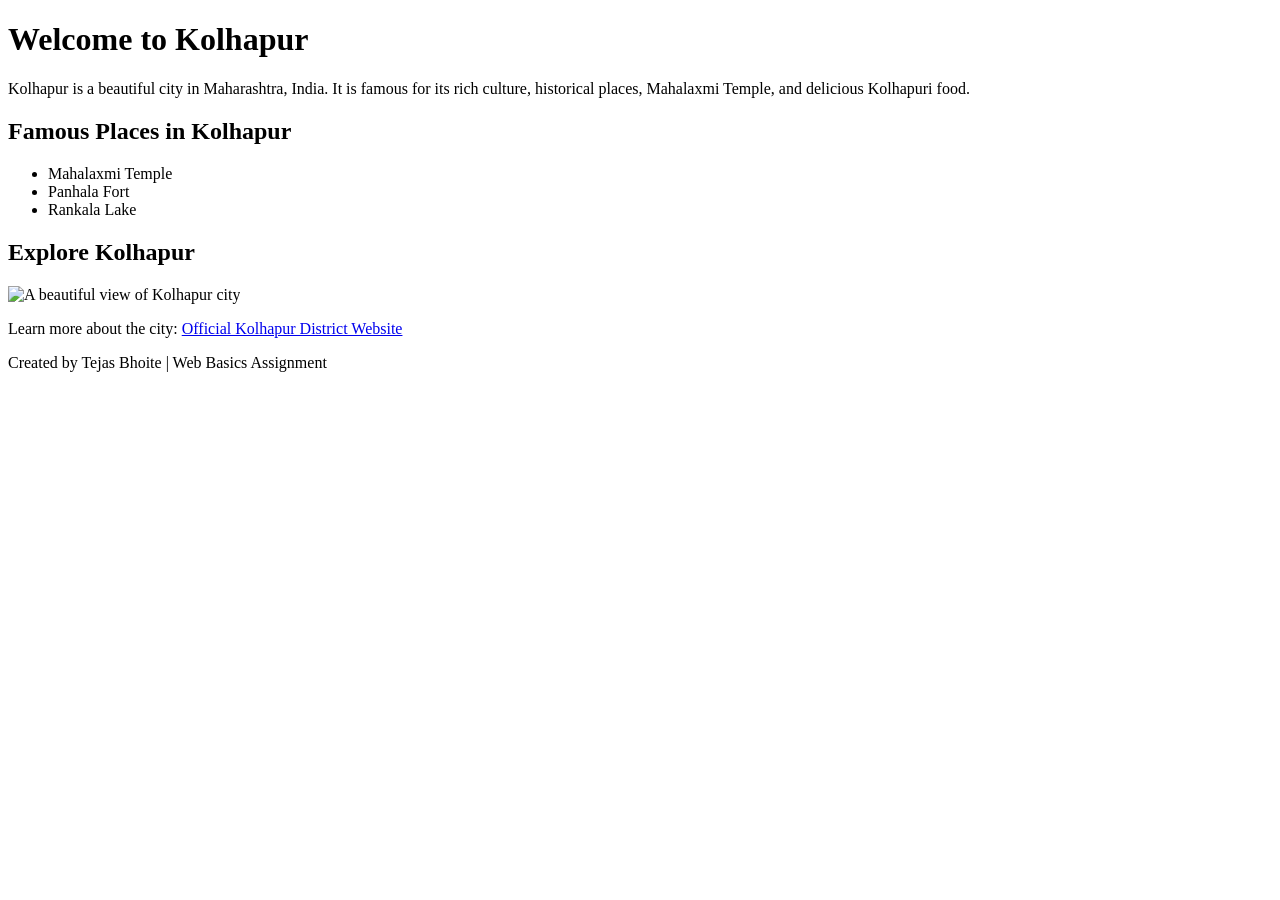
==== index.html @ 3ce77a40 "Add initial HTML structure for Kolhapur page" ====
<!DOCTYPE html>
<html lang="en">
<head>
    <meta charset="UTF-8">
    <meta name="viewport" content="width=device-width, initial-scale=1.0">
    <meta name="description" content="Discover Kolhapur, Maharashtra, its famous places and culture.">
    <title>My Hometown - Kolhapur</title>
</head>
<body>

    <header>
        <h1>Welcome to Kolhapur</h1>
        <p>
            Kolhapur is a beautiful city in Maharashtra, India.
            It is famous for its rich culture, historical places,
            Mahalaxmi Temple, and delicious Kolhapuri food.
        </p>
    </header>

    <main>
        <section>
            <h2>Famous Places in Kolhapur</h2>

            <ul>
                <li>Mahalaxmi Temple</li>
                <li>Panhala Fort</li>
                <li>Rankala Lake</li>
            </ul>
        </section>

        <section>
            <h2>Explore Kolhapur</h2>

            <img
                src="images/kolhapur.jpg"
                alt="A beautiful view of Kolhapur city"
                width="500"
            >

            <p>
                Learn more about the city:
                <a href="https://kolhapur.gov.in/"
                   target="_blank"
                   rel="noopener noreferrer">
                    Official Kolhapur District Website
                </a>
            </p>
        </section>
    </main>

    <footer>
        <p>Created by Tejas Bhoite | Web Basics Assignment</p>
    </footer>

</body>
</html>
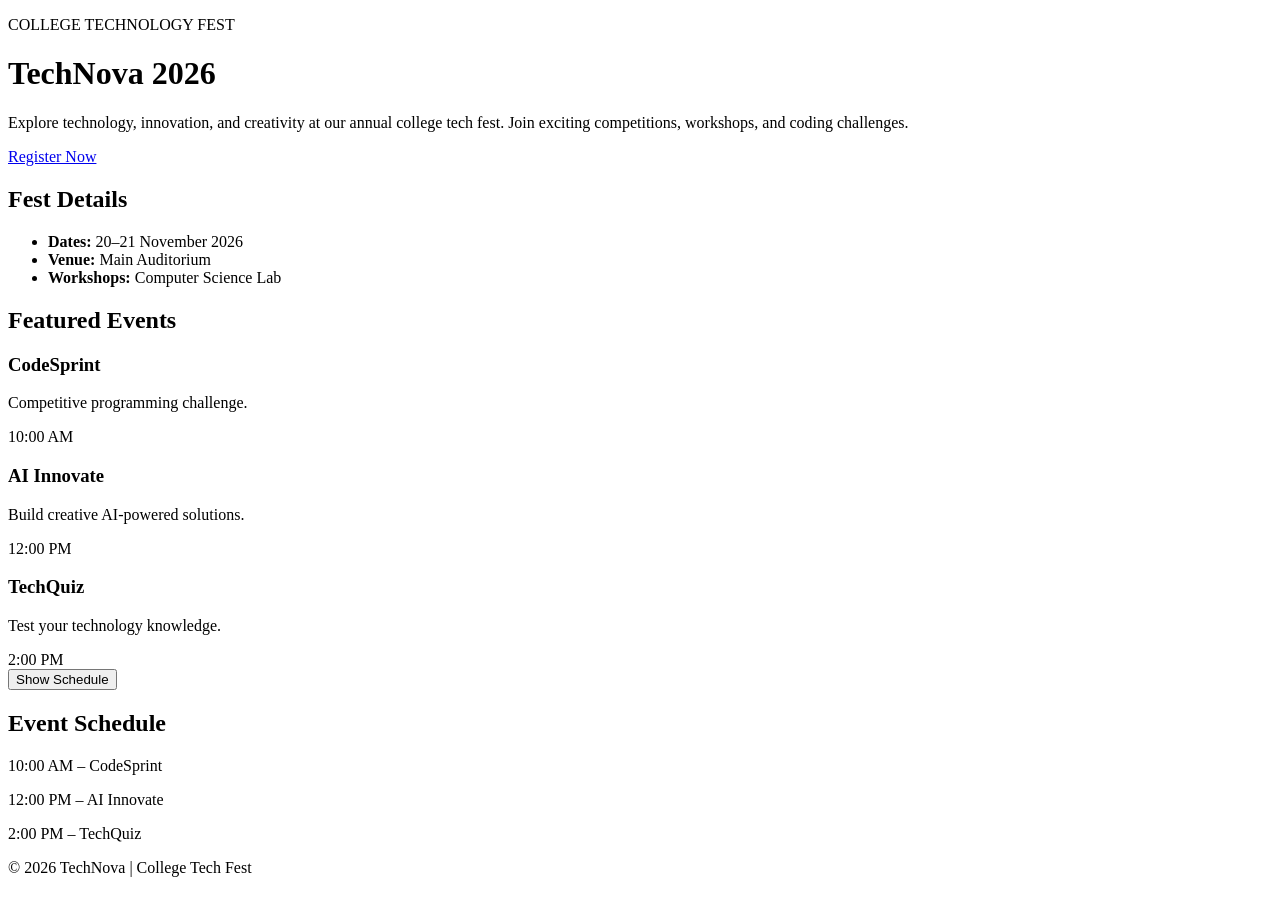
==== commit f774361f: "Add initial index.html for TechNova 2026" ====
--- a/index.html
+++ b/index.html
@@ -4,53 +4,86 @@
 <head>
     <meta charset="UTF-8">
     <meta name="viewport" content="width=device-width, initial-scale=1.0">
-    <meta name="description" content="Discover Kolhapur, Maharashtra, its famous places and culture.">
-    <title>My Hometown - Kolhapur</title>
+    <meta name="description" content="Explore TechNova 2026, our college technology fest.">
+    <title>TechNova 2026 | College Tech Fest</title>
+    <link rel="stylesheet" href="style.css">
+    <script src="script.js" defer></script>
 </head>
 <body>
 
-    <header>
-        <h1>Welcome to Kolhapur</h1>
+    <header class="hero">
+        <p class="fest-label">COLLEGE TECHNOLOGY FEST</p>
+        <h1>TechNova 2026</h1>
         <p>
-            Kolhapur is a beautiful city in Maharashtra, India.
-            It is famous for its rich culture, historical places,
-            Mahalaxmi Temple, and delicious Kolhapuri food.
+            Explore technology, innovation, and creativity at our
+            annual college tech fest. Join exciting competitions,
+            workshops, and coding challenges.
         </p>
+
+        <a class="register-btn"
+           href="https://forms.google.com/"
+           target="_blank"
+           rel="noopener noreferrer">
+            Register Now
+        </a>
     </header>
 
     <main>
-        <section>
-            <h2>Famous Places in Kolhapur</h2>
+        <section class="fest-details">
+            <h2>Fest Details</h2>
 
             <ul>
-                <li>Mahalaxmi Temple</li>
-                <li>Panhala Fort</li>
-                <li>Rankala Lake</li>
+                <li><strong>Dates:</strong> 20–21 November 2026</li>
+                <li><strong>Venue:</strong> Main Auditorium</li>
+                <li><strong>Workshops:</strong> Computer Science Lab</li>
             </ul>
         </section>
 
-        <section>
-            <h2>Explore Kolhapur</h2>
+        <section class="events-section">
+            <h2>Featured Events</h2>
 
-            <img
-                src="images/kolhapur.jpg"
-                alt="A beautiful view of Kolhapur city"
-                width="500"
-            >
+            <div class="event-container">
+                <article class="event-card">
+                    <h3>CodeSprint</h3>
+                    <p>Competitive programming challenge.</p>
+                    <span>10:00 AM</span>
+                </article>
 
-            <p>
-                Learn more about the city:
-                <a href="https://kolhapur.gov.in/"
-                   target="_blank"
-                   rel="noopener noreferrer">
-                    Official Kolhapur District Website
-                </a>
-            </p>
+                <article class="event-card">
+                    <h3>AI Innovate</h3>
+                    <p>Build creative AI-powered solutions.</p>
+                    <span>12:00 PM</span>
+                </article>
+
+                <article class="event-card">
+                    <h3>TechQuiz</h3>
+                    <p>Test your technology knowledge.</p>
+                    <span>2:00 PM</span>
+                </article>
+            </div>
+        </section>
+
+        <section class="schedule-section">
+            <button
+                id="schedule-toggle"
+                class="schedule-btn"
+                type="button"
+                aria-expanded="false"
+                aria-controls="schedule">
+                Show Schedule
+            </button>
+
+            <div id="schedule" class="schedule hidden">
+                <h2>Event Schedule</h2>
+                <p>10:00 AM – CodeSprint</p>
+                <p>12:00 PM – AI Innovate</p>
+                <p>2:00 PM – TechQuiz</p>
+            </div>
         </section>
     </main>
 
     <footer>
-        <p>Created by Tejas Bhoite | Web Basics Assignment</p>
+        <p>© 2026 TechNova | College Tech Fest</p>
     </footer>
 
 </body>
